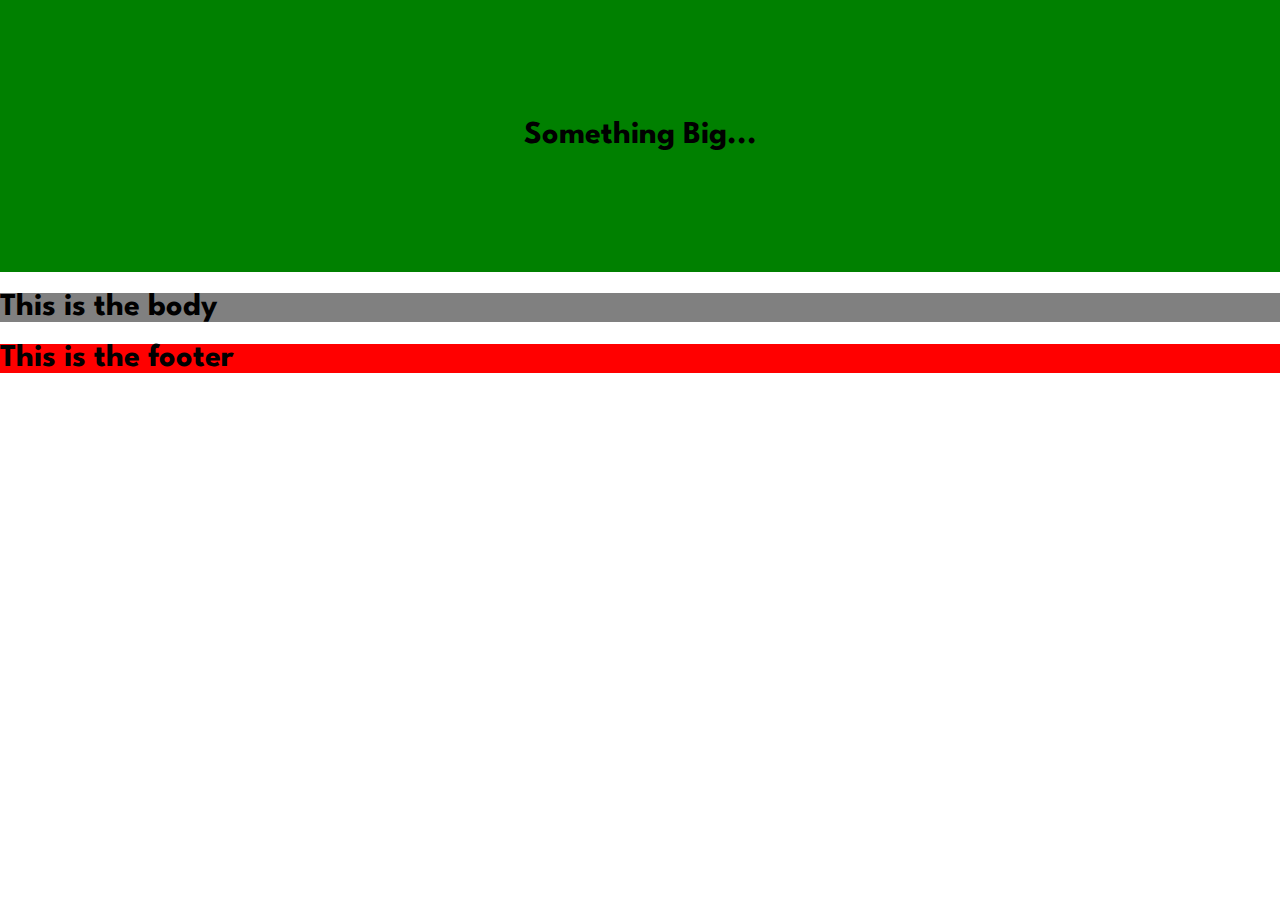
==== Week2/index.html @ 5605beda "week2" ====
<!DOCTYPE html>
<html lang="en">

<head>
    <meta charset="UTF-8">
    <meta name="viewport" content="width=device-width, initial-scale=1.0">
    <meta http-equiv="X-UA-Compatible" content="ie=edge">
    <title>Document</title>
    <link href="https://fonts.googleapis.com/css?family=Spartan&display=swap" rel="stylesheet">
    <link rel="stylesheet" type="text/css" href="index.css">
</head>

<body>
    <div class="container">
        <div class="header">
            <h1>Something Big...</h1>
        </div>

        <div class="center">
            <h1> This is the body</h1>
        </div>

        <div class="footer">
            <h1>This is the footer</h1>
        </div>
    </div>
</body>

</html>
---- Week2/index.css ----
html,body {
    margin: 0;
    font-family: 'Spartan', sans-serif;
}

.header {
    background-color: green;
    font-family: 'Spartan', sans-serif;
    text-align: center;
    padding: 100px;
}

.center {
    background-color: grey;

    padding: 0px;

}

.header h1 {
}

.footer {
    background-color: red;
    padding: 0px;
}
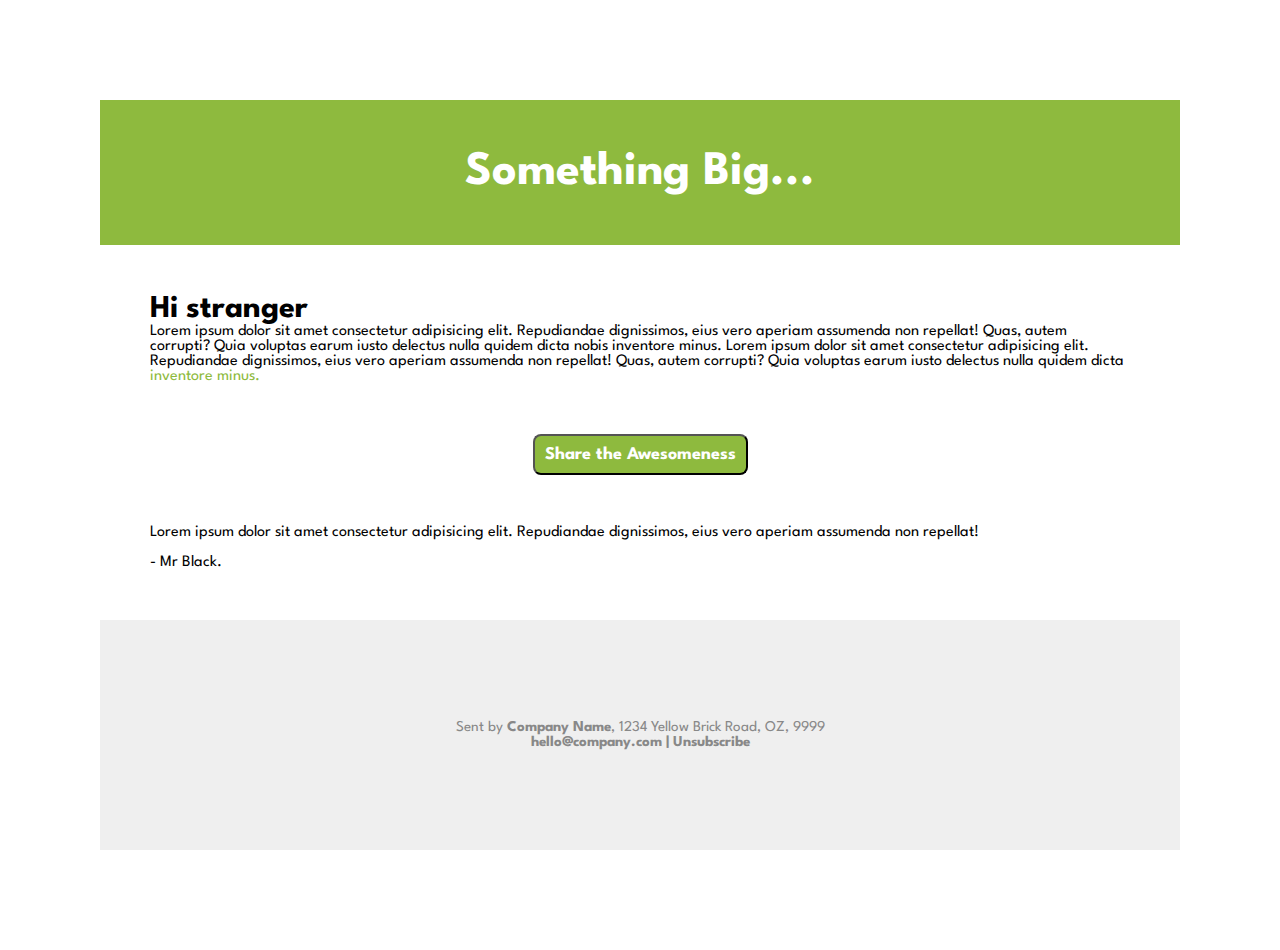
==== commit 8c9531bf: "week1 task 1" ====
--- a/Week2/index.html
+++ b/Week2/index.html
@@ -17,11 +17,34 @@
         </div>
 
         <div class="center">
-            <h1> This is the body</h1>
+            <h1> Hi stranger</h1>
+            Lorem ipsum dolor sit amet consectetur adipisicing elit. Repudiandae dignissimos, eius vero aperiam
+            assumenda non repellat!
+            Quas, autem corrupti? Quia voluptas earum iusto delectus nulla quidem dicta nobis inventore minus.
+            Lorem ipsum dolor sit amet consectetur adipisicing elit. Repudiandae dignissimos, eius vero aperiam
+            assumenda non repellat!
+            Quas, autem corrupti? Quia voluptas earum iusto delectus nulla quidem dicta <span class="alt"> inventore
+                minus.</span>
+
+        </div>
+
+        <div class="buttonbox">
+            <button class="button">
+                <h1>Share the Awesomeness</h1>
+            </button>
+        </div>
+
+        <div class="center">
+            Lorem ipsum dolor sit amet consectetur adipisicing elit. Repudiandae dignissimos, eius vero aperiam
+            assumenda
+            non repellat!
+            <br><br>- Mr Black.
+
         </div>
 
         <div class="footer">
-            <h1>This is the footer</h1>
+            <span class="ftext"> Sent by <b>Company Name</b>, 1234 Yellow Brick Road, OZ, 9999
+                <br><b>hello@company.com | Unsubscribe</b></span>
         </div>
     </div>
 </body>
--- a/Week2/index.css
+++ b/Week2/index.css
@@ -1,26 +1,52 @@
 html,body {
-    margin: 0;
+    margin: 50px;
     font-family: 'Spartan', sans-serif;
 }
 
 .header {
-    background-color: green;
+    background-color: #8eba3e;
     font-family: 'Spartan', sans-serif;
+    text-align: center;
+    padding: 50px;
+}
+
+.header h1{
+    color: white;
+    font-size: 3em;
+}
+
+.center {
+    background-color:white;
+    padding: 50px;
+
+}
+
+h1 {margin: 0px;
+}
+
+.footer {
+    background-color:#efefef;
     text-align: center;
     padding: 100px;
 }
+.ftext{
+    font-size: 15px;
+    color: #888888;
+}
+.alt 
+{color: #8eba3e;}
 
-.center {
-    background-color: grey;
-
-    padding: 0px;
-
+.buttonbox{
+    text-align: center;
 }
 
-.header h1 {
-}
-
-.footer {
-    background-color: red;
-    padding: 0px;
+.button {
+    
+    padding: 10px;
+    font-family: 'Spartan', sans-serif;
+    font-size: 9px;
+    background-color: #8eba3e;
+    color: white;
+    border-radius: 8px;
+ 
 }